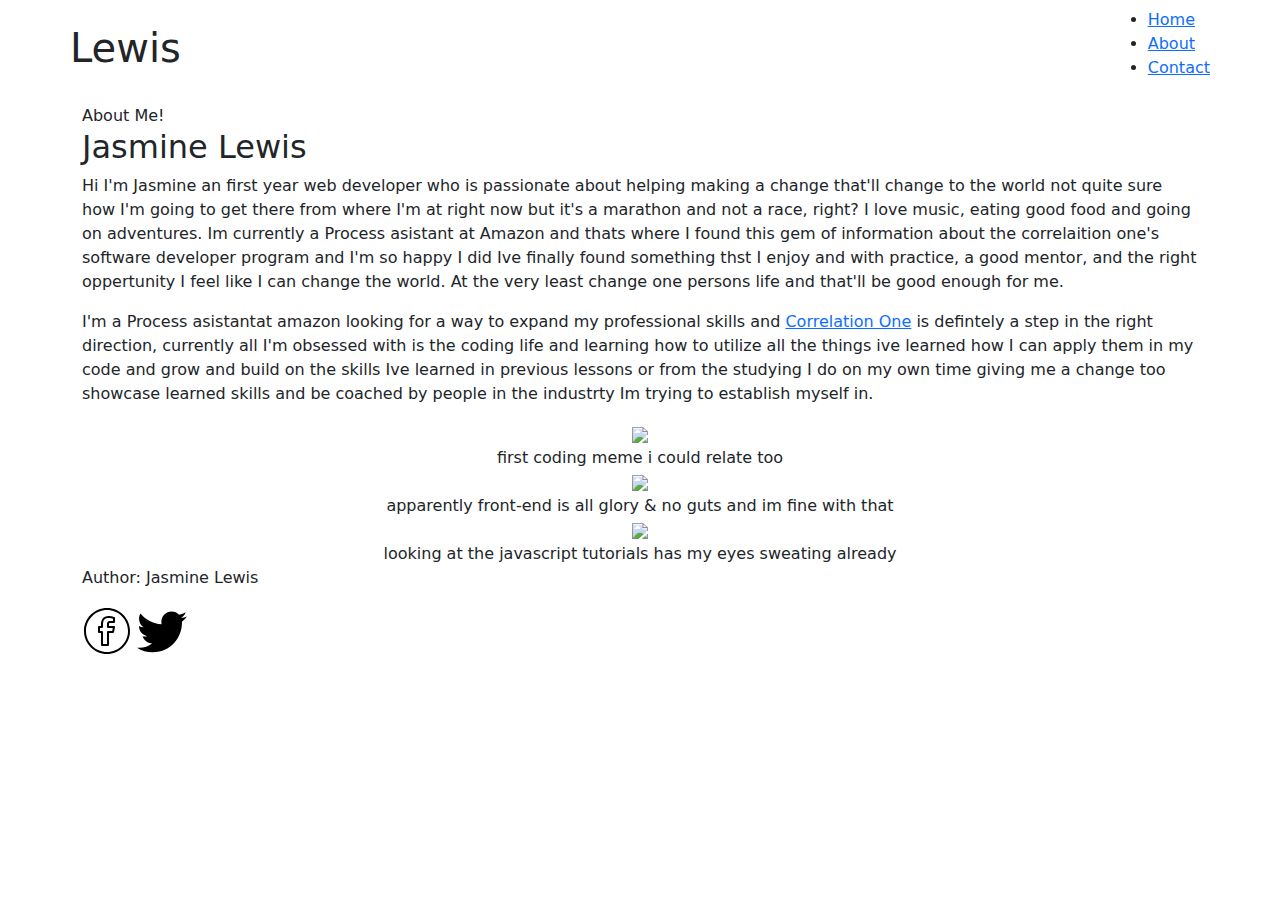
==== about-me.html @ 2100d4a9 "project 5" ====
<!DOCTYPE html>
<html lang="en">
<head>
  <meta charset="UTF-8">
  <meta http-equiv="X-UA-Compatible" content="IE=edge">
  <meta name="viewport" content="width=device-width, initial-scale=1.0">
  <link rel="stylesheet" href="https://cdn.jsdelivr.net/npm/bootstrap@5.0.2/dist/css/bootstrap.min.css"integrity="sha384EVSTQN3/azprG1Anm3QDgpJLIm9Nao0Yz1ztcQTwFspd3yD65VohhpuuCOmLASjC" crossorigin="anonymous">
  <link rel="preconnect" href="https://fonts.gstatic.com" crossorigin>
<link href="https://fonts.googleapis.com/css2?family=Poppins:ital,wght@0,400;0,500;0,600;0,700;0,800;0,900;1,100;1,400;1,500;1,600;1,700&display=swap" rel="stylesheet">
  <link rel="stylesheet" href="style.css">
  <title>Document</title>
</head>
<body>
     <div class="container">
    <div class="row">
        <div class="navbar">
            <h1>Lewis</h1>
            <ul>
            <li><a href="./index.html">Home</a></li>
            <li><a href="./about-me.html">About</a></li>
            <li><a href="./contact.html">Contact</a></li>
            </ul>
        </div>
    </nav>
  
  <div class="grid-container">
    
    <div class="item1">About Me!</div>
      
<!--     <div class="item2"> -->
      
      
      
<!--     </div> -->
    
  
    <div class="item3">        
      
      <h2>Jasmine Lewis</h2>
      
 <p>   
              Hi I'm Jasmine an first year web developer who is passionate about 
 helping making a change that'll change to the world not quite sure how I'm going to get
 there from where I'm at right now but it's a marathon and not a race, right? I love 
 music, eating good food and going on adventures. Im currently a Process asistant at 
 Amazon and thats where I found this gem of information about the correlaition one's 
 software developer program and I'm so happy I did Ive finally found something thst 
 I enjoy and with practice, a good mentor, and the right oppertunity I feel like I can
 change the world. At the very least change one persons life and that'll be good enough
 for me.  </p>
   
                 <p>
	     I'm a Process asistantat amazon looking for a way to expand my professional skills 
	and <a href="https://correlation-one.com">Correlation One</a> is defintely a step 
	in the right direction, currently all I'm obsessed with is the coding life and learning how to utilize all 
	the things ive learned how I can apply them in my code and grow and build on the 
	skills Ive learned in previous lessons or from the studying I do on my own time 
	giving me a change too showcase learned skills and be coached by people in the industrty Im 
	trying to establish myself in. 
 </p>
      
 </div>
    
<!--     <div class="item4"></div> -->

    <div class="item5">
 <center> <img src="https://encrypted-tbn0.gstatic.com/images?q=tbn:ANd9GcSmskfh_COim-DLGROqidYCj4FsokiyCon0JihzkVf4&s"><br>
   first coding meme i could relate too<br>
   
  <img src="https://encrypted-tbn0.gstatic.com/images?q=tbn:ANd9GcTk-dpo7fvWBiNOirowqSOR2i0TrxYEwdl-gj3WrtAgfA&usqp=CAU&ec=48665699"><br>
   apparently front-end is all glory & no guts and im fine with   that<br>
   
   <img src="https://img-9gag-fun.9cache.com/photo/ay25qnW_460s.jpg"><br>
   looking at the javascript tutorials has my eyes sweating already
   
      
  </div>
  

 

   <script type="module" src="https://unpkg.com/ionicons@7.1.0/dist/ionicons/ionicons.esm.js"></script>
<script nomodule src="https://unpkg.com/ionicons@7.1.0/dist/ionicons/ionicons.js"></script>

<footer>
  <p> Author: Jasmine Lewis</p>
  <a href="https://www.facebook.com" target="_blank"><svg fill="#000000" xmlns="http://www.w3.org/2000/svg"  viewBox="0 0 50 50" width="50px" height="50px"><path d="M 25 2 C 12.309295 2 2 12.309295 2 25 C 2 37.690705 12.309295 48 25 48 C 37.690705 48 48 37.690705 48 25 C 48 12.309295 37.690705 2 25 2 z M 25 4 C 36.609824 4 46 13.390176 46 25 C 46 36.609824 36.609824 46 25 46 C 13.390176 46 4 36.609824 4 25 C 4 13.390176 13.390176 4 25 4 z M 26.580078 10 C 23.92822 10 21.917076 10.867217 20.677734 12.400391 C 19.438393 13.933564 19 15.981046 19 18.226562 L 19 20 L 17 20 A 1.0001 1.0001 0 0 0 16 21 L 16 26 A 1.0001 1.0001 0 0 0 17 27 L 19 27 L 19 39 A 1.0001 1.0001 0 0 0 20 40 L 26 40 A 1.0001 1.0001 0 0 0 27 39 L 27 27 L 31 27 A 1.0001 1.0001 0 0 0 31.980469 26.195312 L 32.980469 21.195312 A 1.0001 1.0001 0 0 0 32 20 L 27 20 L 27 17.806641 C 27 17.321617 27.03137 17.325614 27.171875 17.234375 C 27.312385 17.143136 27.820197 17 28.710938 17 L 32 17 A 1.0001 1.0001 0 0 0 33 16 L 33 12 A 1.0001 1.0001 0 0 0 32.335938 11.058594 C 32.335938 11.058594 29.456337 10 26.580078 10 z M 26.580078 12 C 28.472499 12 30.227501 12.510447 31 12.751953 L 31 15 L 28.710938 15 C 27.663677 15 26.813974 15.08458 26.083984 15.558594 C 25.353995 16.032605 25 16.940664 25 17.806641 L 25 21 A 1.0001 1.0001 0 0 0 26 22 L 30.779297 22 L 30.179688 25 L 26 25 A 1.0001 1.0001 0 0 0 25 26 L 25 38 L 21 38 L 21 26 A 1.0001 1.0001 0 0 0 20 25 L 18 25 L 18 22 L 20 22 A 1.0001 1.0001 0 0 0 21 21 L 21 18.226562 C 21 16.24708 21.405014 14.681779 22.232422 13.658203 C 23.05983 12.634627 24.336936 12 26.580078 12 z"/></svg></a>
  <a href="https://twitter.com" target="_blank"><svg fill="#000000" xmlns="http://www.w3.org/2000/svg"  viewBox="0 0 50 50" width="50px" height="50px"><path d="M 50.0625 10.4375 C 48.214844 11.257813 46.234375 11.808594 44.152344 12.058594 C 46.277344 10.785156 47.910156 8.769531 48.675781 6.371094 C 46.691406 7.546875 44.484375 8.402344 42.144531 8.863281 C 40.269531 6.863281 37.597656 5.617188 34.640625 5.617188 C 28.960938 5.617188 24.355469 10.21875 24.355469 15.898438 C 24.355469 16.703125 24.449219 17.488281 24.625 18.242188 C 16.078125 17.8125 8.503906 13.71875 3.429688 7.496094 C 2.542969 9.019531 2.039063 10.785156 2.039063 12.667969 C 2.039063 16.234375 3.851563 19.382813 6.613281 21.230469 C 4.925781 21.175781 3.339844 20.710938 1.953125 19.941406 C 1.953125 19.984375 1.953125 20.027344 1.953125 20.070313 C 1.953125 25.054688 5.5 29.207031 10.199219 30.15625 C 9.339844 30.390625 8.429688 30.515625 7.492188 30.515625 C 6.828125 30.515625 6.183594 30.453125 5.554688 30.328125 C 6.867188 34.410156 10.664063 37.390625 15.160156 37.472656 C 11.644531 40.230469 7.210938 41.871094 2.390625 41.871094 C 1.558594 41.871094 0.742188 41.824219 -0.0585938 41.726563 C 4.488281 44.648438 9.894531 46.347656 15.703125 46.347656 C 34.617188 46.347656 44.960938 30.679688 44.960938 17.09375 C 44.960938 16.648438 44.949219 16.199219 44.933594 15.761719 C 46.941406 14.3125 48.683594 12.5 50.0625 10.4375 Z"/></svg></a>
</footer>
  
 </body>
</html>
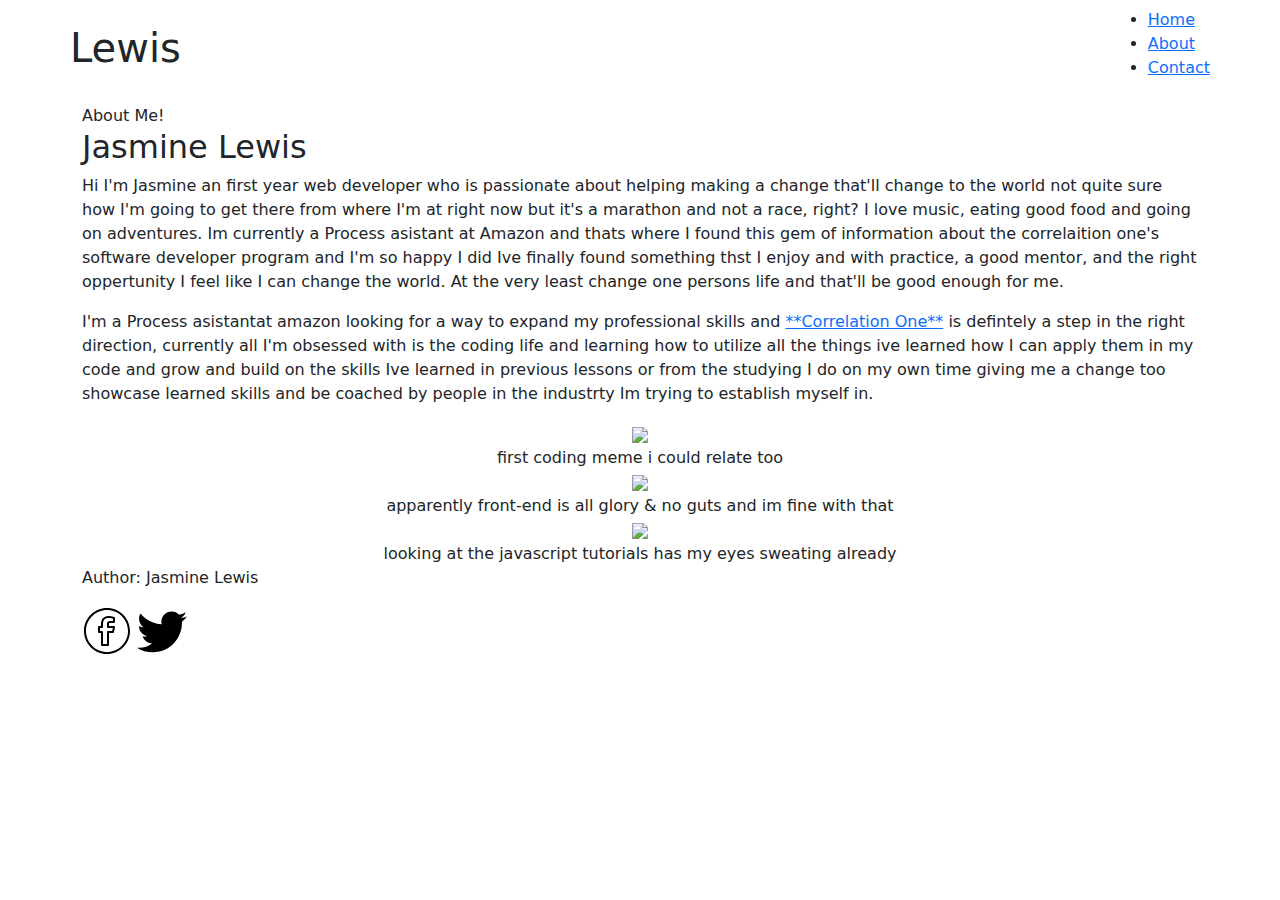
==== commit acf26bb4: "Update about-me.html" ====
--- a/about-me.html
+++ b/about-me.html
@@ -51,7 +51,7 @@
    
                  <p>
 	     I'm a Process asistantat amazon looking for a way to expand my professional skills 
-	and <a href="https://correlation-one.com">Correlation One</a> is defintely a step 
+	and <a href="https://correlation-one.com">**Correlation One**</a> is defintely a step 
 	in the right direction, currently all I'm obsessed with is the coding life and learning how to utilize all 
 	the things ive learned how I can apply them in my code and grow and build on the 
 	skills Ive learned in previous lessons or from the studying I do on my own time 
@@ -89,4 +89,4 @@
 </footer>
   
  </body>
-</html> +</html> 
